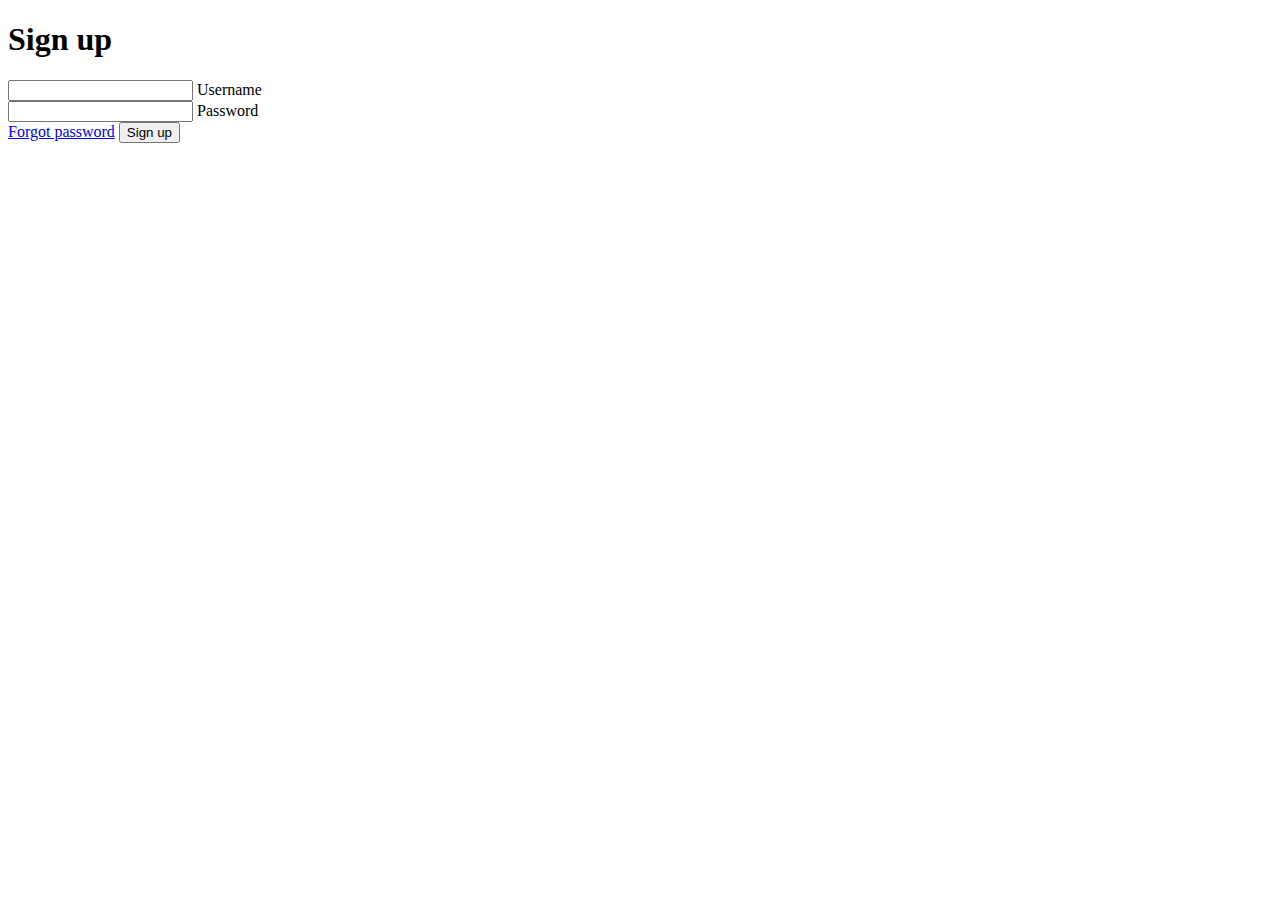
==== index.html @ 538c170a "Create index.html" ====
<!DOCTYPE html>
<html lang="en">

<head>

    <title>Sign up card</title>
    <link rel="stylesheet" href="suc.css">
</head>

<body>
    <div class="box">
        <form>
            <h1>Sign up</h1>
            <div class="inputbox">
                <input type="text">
                <span>Username</span>
                <i></i>
            </div>
            <div class="inputbox">

                <input type="text">
                <span>Password</span>
                <i></i>
            </div>

            <div class="link">
                <a href="#">Forgot password</a>

            
               <input type="submit" value="Sign up">

            </div>
        </form>
    </div>
</body>

</html>
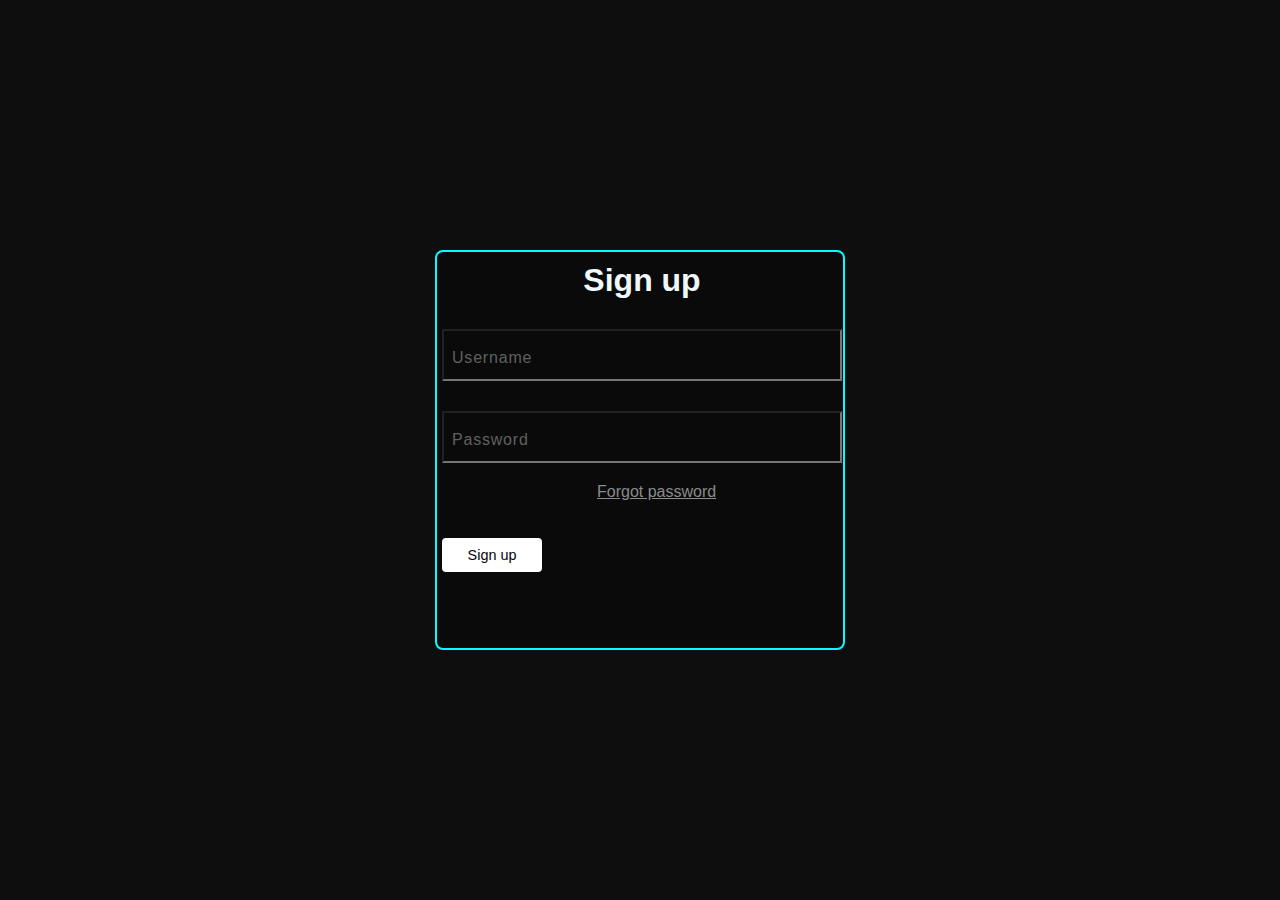
==== commit 1995d5e8: "Rename signupcard.html to index.html" ====
--- a/index.html
+++ b/index.html
@@ -1,37 +1,37 @@
-<!DOCTYPE html>
-<html lang="en">
-
-<head>
-
-    <title>Sign up card</title>
-    <link rel="stylesheet" href="suc.css">
-</head>
-
-<body>
-    <div class="box">
-        <form>
-            <h1>Sign up</h1>
-            <div class="inputbox">
-                <input type="text">
-                <span>Username</span>
-                <i></i>
-            </div>
-            <div class="inputbox">
-
-                <input type="text">
-                <span>Password</span>
-                <i></i>
-            </div>
-
-            <div class="link">
-                <a href="#">Forgot password</a>
-
-            
-               <input type="submit" value="Sign up">
-
-            </div>
-        </form>
-    </div>
-</body>
-
-</html>
+<!DOCTYPE html>
+<html lang="en">
+
+<head>
+
+    <title>Sign up card</title>
+    <link rel="stylesheet" href="suc.css">
+</head>
+
+<body>
+    <div class="box">
+        <form>
+            <h1>Sign up</h1>
+            <div class="inputbox">
+                <input type="text">
+                <span>Username</span>
+                <i></i>
+            </div>
+            <div class="inputbox">
+
+                <input type="text">
+                <span>Password</span>
+                <i></i>
+            </div>
+
+            <div class="link">
+                <a href="#">Forgot password</a>
+
+            
+               <input type="submit" value="Sign up">
+
+            </div>
+        </form>
+    </div>
+</body>
+
+</html>
--- a/suc.css
+++ b/suc.css
@@ -0,0 +1,140 @@
+* {
+    margin: 0;
+    padding: 0;
+    box-sizing: border-box;
+   font-family: 'Franklin Gothic Medium', 'Arial Narrow', Arial, sans-serif;
+}
+
+
+body {
+   background-color: rgb(14, 14, 14);
+    background-repeat: no-repeat;
+    height: 1500px;
+    background-position: center;
+    background-size: cover;
+    display: flex;
+    justify-content: center;
+    align-items: center;
+    height: 100vh;
+    flex-direction: column;
+}
+
+h1 {
+    color: aliceblue;
+}
+
+.box form .inputbox span {
+    position: absolute;
+    color: rgb(243, 244, 245);
+    left: 0;
+    padding: 20px 10px 10px;
+    color: rgb(95, 97, 97);
+    letter-spacing: 0.05em;
+    transition: 0.5s;
+    pointer-events:none;
+
+}
+
+.box {
+    position: relative;
+    background-color: rgb(10, 10, 10);
+    text-align: center;
+    height: 400px;
+    width: 410px;
+    border-radius: 8px;
+    flex-direction: column;
+    border:2px solid;
+    border-color: aqua;
+
+}
+
+.box form h1 {
+    text-align: center;
+    margin-top: 5px;
+
+
+}
+
+.box form .inputbox {
+    position: relative;
+    width: 400px;
+    margin-top: 30px;
+}
+
+.box form .inputbox input {
+    position: relative;
+    width: 100%;
+    padding: 20px 10px 10px;
+    background: transparent;
+    outline: none;
+    box-shadow: none;
+    color: #f0f8f0;
+    font-size: 1em;
+    z-index: 10;
+    transition: 0.5s;
+
+}
+
+.box form .inputbox i {
+    position: absolute;
+    left: 0;
+    bottom: 0;
+    width: 100%;
+    height: 2px;
+    background: white;
+    border-radius: 4px;
+    overflow: hidden;
+    transition: 0.5s;
+
+}
+
+.box form .link a{
+    color: white;
+    margin:20px;
+    left: 140px;
+    position:absolute;
+    color: rgb(137, 138, 139);
+    text-align: center;
+}
+.box form .link a:hover{
+    color: white;
+}
+
+.box .link input {
+    color: rgb(3, 3, 12);
+    margin-top: 30px;
+    flex-direction: column;
+}
+.box form .inputbox input:focus~span 
+{
+    color: white;
+    font-size: 0.75em;
+    transform: translateY(-34px);
+    
+    overflow: hidden;
+}
+.box form{
+    position:absolute;
+    padding: 5px 5px;
+    border-radius: 8px;
+    display: flex;
+    flex-direction: column;
+}
+
+.box form input[type="submit"]
+{
+    border:none;
+    outline:none;
+    padding :9px 25px;
+    background: white;
+    border-radius: 4px;
+    width: 100px;
+    margin-top:75px;
+    font-size: 0.9em;
+    position:absolute;
+    left: 5px;
+    
+    
+}
+
+
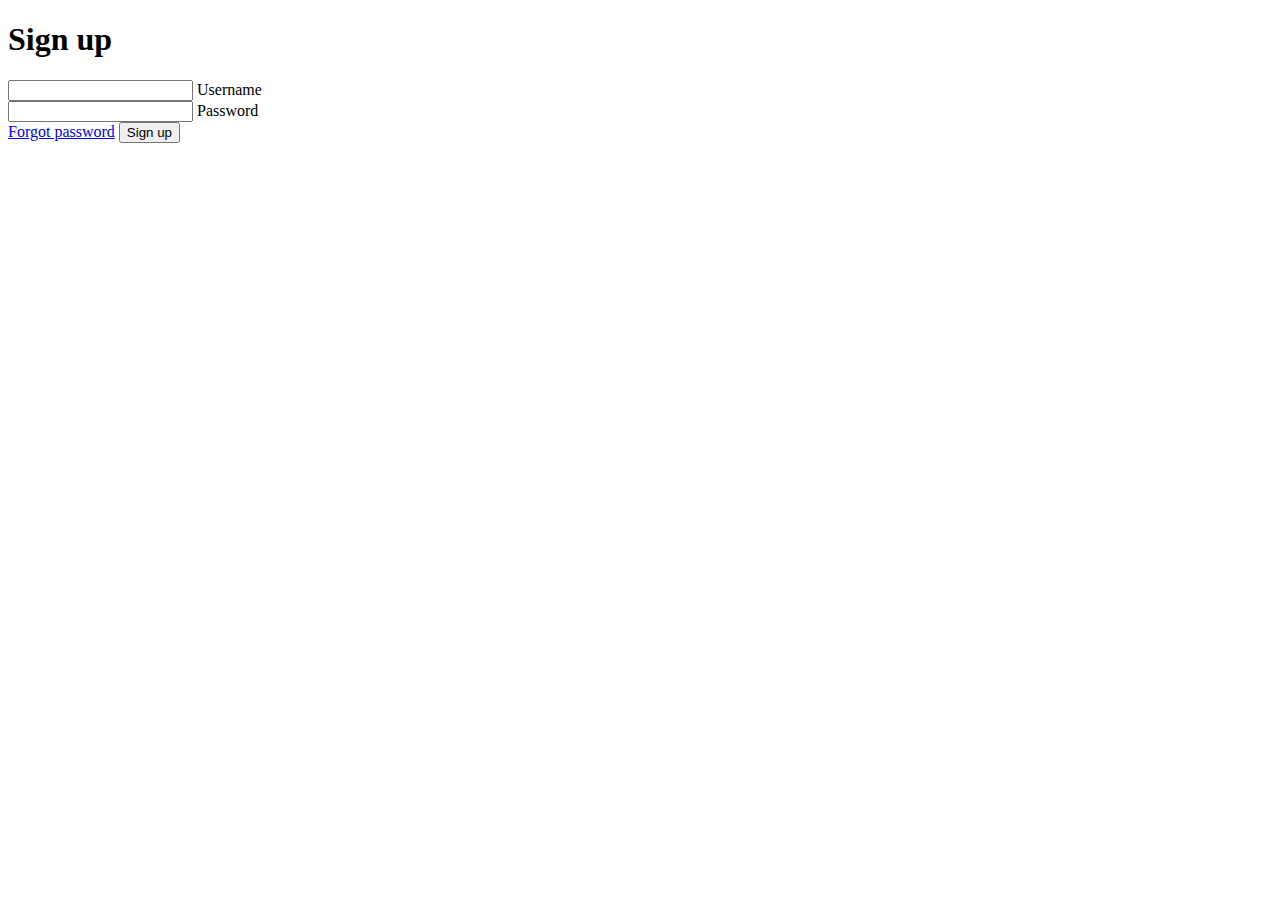
==== commit 527e0fc5: "Update index.html" ====
--- a/index.html
+++ b/index.html
@@ -4,7 +4,7 @@
 <head>
 
     <title>Sign up card</title>
-    <link rel="stylesheet" href="suc.css">
+    <link rel="stylesheet" href="style.css">
 </head>
 
 <body>
